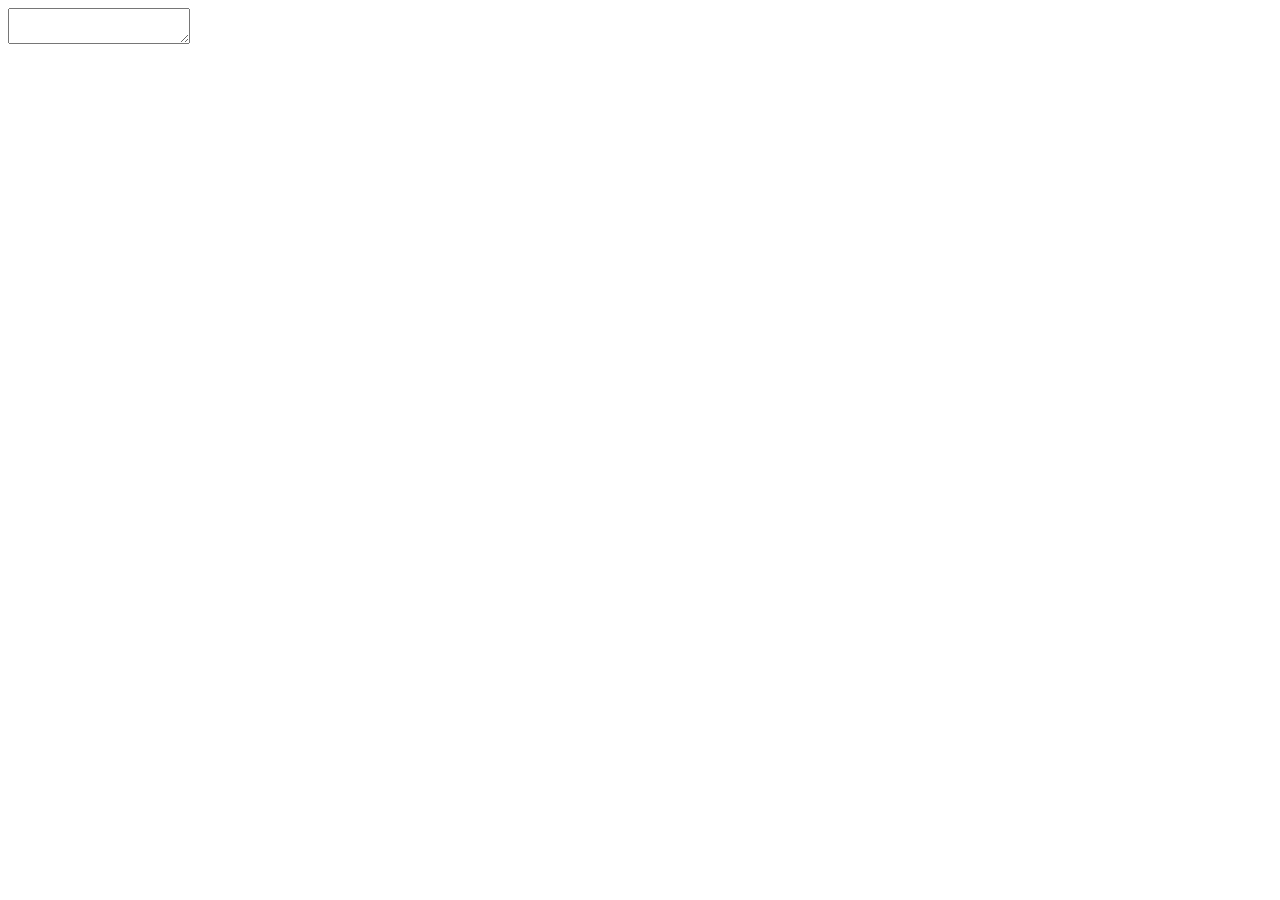
==== index.html @ 6db3cbe0 "Add files via upload" ====
<!DOCTYPE html>
<html lang="" xml:lang="">
  <head>
    <title>Neural Network-based models for Non-Life Insurance Pricing</title>
    <meta charset="utf-8" />
    <meta name="author" content="Freek Holvoet" />
    <meta name="date" content="2021-05-28" />
    <script src="libs/header-attrs/header-attrs.js"></script>
    <link href="libs/remark-css/default.css" rel="stylesheet" />
    <link rel="stylesheet" href="css/metropolis.css" type="text/css" />
    <link rel="stylesheet" href="css/metropolis-fonts.css" type="text/css" />
    <link rel="stylesheet" href="css/my-css.css" type="text/css" />
  </head>
  <body>
    <textarea id="source">






class: bottom, left, title-slide, clear

background-image: url('img_f/beamer_title_KUL.png')
background-size: contain

name: titlepage

# Neural Network-based models for Non-Life Insurance Pricing

&lt;html&gt;&lt;div style='float:left'&gt;&lt;/div&gt;&lt;hr color='#FAFAFA' size=1px width=100%&gt;&lt;/html&gt;

&lt;span style="color:#FAFAFA;font-size:18.0pt"&gt;
Master Thesis Presentation &lt;br&gt;
Freek Holvoet &lt;br&gt;
28 May 2021 &lt;br&gt;
&lt;/span&gt;

&lt;span style="color:#FAFAFA;font-size:14.0pt"&gt;
Promotor: Prof. Dr. Katrien Antonio&lt;br&gt;
Work leader: ir. Roel Henckaerts &lt;br&gt;
&lt;/span&gt;
---

name: introduction

# Introduction

### Pure risk premium calculation



$$
\pi = \mathbb{E}\left(\frac{N}{e}\right) \times \mathbb{E}\left(\frac{L}{N}\; \middle|\; N&gt;0\right) = \mathbb{E}(F)\times\mathbb{E}(S)
$$

---

# Different model types

.pull-left[
### Binned GLM model

- GLMs are widely used in practice and are easily interpretable

- Extended by [Henckaerts et al. (2018)](#references) into a binned GLM, using GAMs together with tree-based clustering, to bin continuous variables

]

.pull-right[
### Gradient boosting machine

- Powerful ensemble technique from the field of ML

- [Henckaerts et al. (2020)](#references) uses GBMs for both frequency and severity modelling

]
&lt;br&gt;&lt;br&gt;
Many other options exist: GAM, decision trees, random forests, Tweedie compound Poisson-gamma models, support vector machines,...

---

# Neural Networks

Fully-connected feed-forward neural networks

.center[
&lt;embed src="./img_f/NN_animation.gif" width="80%"&gt;
]

---

# Combined Actuarial Neural Networks

Combined Actuarial Neural Networks (.hi-pink[CANN]), proposed by [Scheldorfer and Wutrich (2019)](#references)

.center[
&lt;embed src="./img_f/CANN_animation.gif" width="80%"&gt;
]

An .hi-pink[initial model input] is added with a skip connection to the output layer. 

---

# Combined Actuarial Neural Networks

Combined Actuarial Neural Networks (.hi-pink[CANN]), proposed by [Scheldorfer and Wutrich (2019)](#references)

.pull-left[
Fixed CANN setup
`$$f^{fixed}\left( \boldsymbol{x}_i,\hat{y}_i^{(in)}\right) = \exp\left(\ln\left( \hat{y}_i^{(in)}\right) + \hat{y}_i^{(adj)}\right)$$`

Flexible CANN setup
`$$f^{flexible}\left( \boldsymbol{x}_i,\hat{y}_i^{(in)}\right) = \exp\left( \begin{bmatrix} w_1 &amp; w_2 \end{bmatrix}\cdot\begin{bmatrix}\ln(\hat{y}_i^{(in)}) \\ \hat{y}_i^{(adj)}\end{bmatrix} + \beta\right)$$`
]

.pull-right[
&lt;br&gt;
&lt;br&gt;
.center[
&lt;embed src="./img_f/CANN_animation.gif" width="100%"&gt; ]
]

---

# Bias regularization

### Balance property

In a model `\(f(\boldsymbol{x})\)` with perfect balance

$$ \sum_i f(\boldsymbol{x}_i) = \sum_i y_i. $$
.KULbginline[Important in insurance:] premiums are defined on portfolio level

### GLM bias regularization

[Wutrich (2020)](#references) proposes the use of GLM bias regularization to restore balance in neural network models.

- GLM with natural link possesses the balance property

---

name: outofsample

# Out-of-sample performance
### Neural network results

.center[
&lt;img src="./img_f/OOS_NN_freq_vs_sev.png" width="80%" height="50%" style="display: block; margin: auto;" /&gt;
]

---

# Out-of-sample performance
### CANN model results

.center[
&lt;img src="./img_f/OOS_CANN_freq_vs_sev.png" width="80%" height="50%" style="display: block; margin: auto;" /&gt;
]

---

name: brresults

# Out-of-sample performance
### Effect of bias regularization

.center[
&lt;img src="./img_f/BReffect_Freq_CANNs.png" width="80%" height="50%" style="display: block; margin: auto;" /&gt;
]

---

name: interpretation

# Model interpretational tools

.pull-left[
### Variable importance plot

- Permutate each variable `\(\ell\)` 

- Calculate the difference in prediction between the unpermutated, and the permutated sample data set 

&lt;br&gt;

`$$\text{VIP}_{\ell} = \frac{1}{n}\sum_{i=1}^{n}\left( f_{\text{model}}(\boldsymbol{x}_i) - f_{\text{model}}\left(\boldsymbol{x}_i^{\text{perm},\ell}\right) \right)$$`

]

.pull-right[
### Partial dependency plot

- Fix the value of variable `\(\ell\)` 

- Iterate over all possible values 

- Look at the average prediction in function of the variables value

`$$\text{PDP}(x_{\ell}) = \frac{1}{n}\sum_{i=1}^{n}f_{\text{model}}(\boldsymbol{x}_{\ell},\boldsymbol{x}^*_i)$$`

]

.footnote[Reference: [Molnar (2019)](#references)]

---

# Model interpretational tools

### Variable importance plot

A permutational approach to asses the importance of each variable in the claim frequency model.

.center[
&lt;img src="./img_f/VIP_Freq.png" width="80%" height="50%" style="display: block; margin: auto;" /&gt;
]

---

# Model interpretational tools

### Partial dependency plot: Policyholder age

Effect of the policyholder age on the predicted claim severity.

.center[
&lt;img src="./img_f/PDP_Freq_ageph.png" width="80%" height="50%" style="display: block; margin: auto;" /&gt;
]

---

# Model interpretational tools

### Partial dependency plot: Postal code

Effect of the postal code on the predicted number of claims.

.center[
&lt;img src="./img_f/PDP_NC_spatial_comparison.png" width="80%" height="50%" style="display: block; margin: auto;" /&gt;
]

---

name: references
# References

.font90[
Ian Goodfellow, Yoshua Bengio, and Aaron Courville. &lt;i&gt;Deep Learning&lt;/i&gt;. MIT Press, 2016.]

.font90[
Roel Henckaerts, Katrien Antonio, Maxime Clijsters, and Roel Verbelen. A data driven binning strategy
for the construction of insurance tariff classes. &lt;i&gt;Scandinavian Actuarial Journal&lt;/i&gt;, 2018(8):681–705, 2018.]

.font90[
Roel Henckaerts, Marie Pier Cote, Katrien Antonio, and Roel Verbelen. Boosting Insights in Insurance
Tariff Plans with Tree-Based Machine Learning Methods. North American Actuarial Journal, pages 1–31, 2020.]

.font90[
Christoph Molnar. &lt;i&gt;Interpretable Machine Learning&lt;/i&gt;. christophm.github.io/interpretable-ml-book, 2019.]

.font90[
Jurg Schelldorfer and Mario V. Wuthrich. Nesting Classical Actuarial Models into Neural Networks.
&lt;i&gt;SSRN Electronic Journal&lt;/i&gt;, pages 1–27, 2019.]

.font90[
Mario V. W¨uthrich. Bias regularization in neural network models for general insurance pricing. &lt;i&gt;European
Actuarial Journal&lt;/i&gt;, 10(1):179–202, 2020.]

&lt;br&gt;
&lt;br&gt;
&lt;br&gt;

Slides created with the R package &lt;img src="img/xaringan.png" class="title-hex"&gt; [xaringan](https://github.com/yihui/xaringan).&lt;br&gt;
Presentation template from <svg aria-hidden="true" role="img" viewBox="0 0 496 512" style="height:1em;width:0.97em;vertical-align:-0.125em;margin-left:auto;margin-right:auto;font-size:inherit;fill:#116E8A;overflow:visible;position:relative;"><path d="M165.9 397.4c0 2-2.3 3.6-5.2 3.6-3.3.3-5.6-1.3-5.6-3.6 0-2 2.3-3.6 5.2-3.6 3-.3 5.6 1.3 5.6 3.6zm-31.1-4.5c-.7 2 1.3 4.3 4.3 4.9 2.6 1 5.6 0 6.2-2s-1.3-4.3-4.3-5.2c-2.6-.7-5.5.3-6.2 2.3zm44.2-1.7c-2.9.7-4.9 2.6-4.6 4.9.3 2 2.9 3.3 5.9 2.6 2.9-.7 4.9-2.6 4.6-4.6-.3-1.9-3-3.2-5.9-2.9zM244.8 8C106.1 8 0 113.3 0 252c0 110.9 69.8 205.8 169.5 239.2 12.8 2.3 17.3-5.6 17.3-12.1 0-6.2-.3-40.4-.3-61.4 0 0-70 15-84.7-29.8 0 0-11.4-29.1-27.8-36.6 0 0-22.9-15.7 1.6-15.4 0 0 24.9 2 38.6 25.8 21.9 38.6 58.6 27.5 72.9 20.9 2.3-16 8.8-27.1 16-33.7-55.9-6.2-112.3-14.3-112.3-110.5 0-27.5 7.6-41.3 23.6-58.9-2.6-6.5-11.1-33.3 2.6-67.9 20.9-6.5 69 27 69 27 20-5.6 41.5-8.5 62.8-8.5s42.8 2.9 62.8 8.5c0 0 48.1-33.6 69-27 13.7 34.7 5.2 61.4 2.6 67.9 16 17.7 25.8 31.5 25.8 58.9 0 96.5-58.9 104.2-114.8 110.5 9.2 7.9 17 22.9 17 46.4 0 33.7-.3 75.4-.3 83.6 0 6.5 4.6 14.4 17.3 12.1C428.2 457.8 496 362.9 496 252 496 113.3 383.5 8 244.8 8zM97.2 352.9c-1.3 1-1 3.3.7 5.2 1.6 1.6 3.9 2.3 5.2 1 1.3-1 1-3.3-.7-5.2-1.6-1.6-3.9-2.3-5.2-1zm-10.8-8.1c-.7 1.3.3 2.9 2.3 3.9 1.6 1 3.6.7 4.3-.7.7-1.3-.3-2.9-2.3-3.9-2-.6-3.6-.3-4.3.7zm32.4 35.6c-1.6 1.3-1 4.3 1.3 6.2 2.3 2.3 5.2 2.6 6.5 1 1.3-1.3.7-4.3-1.3-6.2-2.2-2.3-5.2-2.6-6.5-1zm-11.4-14.7c-1.6 1-1.6 3.6 0 5.9 1.6 2.3 4.3 3.3 5.6 2.3 1.6-1.3 1.6-3.9 0-6.2-1.4-2.3-4-3.3-5.6-2z"/></svg> https://github.com/katrienantonio/hands-on-machine-learning-R-module-1


    </textarea>
<style data-target="print-only">@media screen {.remark-slide-container{display:block;}.remark-slide-scaler{box-shadow:none;}}</style>
<script src="https://remarkjs.com/downloads/remark-latest.min.js"></script>
<script>var slideshow = remark.create({
"ratio": "16:9",
"highlightLanguage": "R",
"highlightLines": true,
"countIncrementalSlides": false,
"highlightSpans": true
});
if (window.HTMLWidgets) slideshow.on('afterShowSlide', function (slide) {
  window.dispatchEvent(new Event('resize'));
});
(function(d) {
  var s = d.createElement("style"), r = d.querySelector(".remark-slide-scaler");
  if (!r) return;
  s.type = "text/css"; s.innerHTML = "@page {size: " + r.style.width + " " + r.style.height +"; }";
  d.head.appendChild(s);
})(document);

(function(d) {
  var el = d.getElementsByClassName("remark-slides-area");
  if (!el) return;
  var slide, slides = slideshow.getSlides(), els = el[0].children;
  for (var i = 1; i < slides.length; i++) {
    slide = slides[i];
    if (slide.properties.continued === "true" || slide.properties.count === "false") {
      els[i - 1].className += ' has-continuation';
    }
  }
  var s = d.createElement("style");
  s.type = "text/css"; s.innerHTML = "@media print { .has-continuation { display: none; } }";
  d.head.appendChild(s);
})(document);
// delete the temporary CSS (for displaying all slides initially) when the user
// starts to view slides
(function() {
  var deleted = false;
  slideshow.on('beforeShowSlide', function(slide) {
    if (deleted) return;
    var sheets = document.styleSheets, node;
    for (var i = 0; i < sheets.length; i++) {
      node = sheets[i].ownerNode;
      if (node.dataset["target"] !== "print-only") continue;
      node.parentNode.removeChild(node);
    }
    deleted = true;
  });
})();
(function() {
  "use strict"
  // Replace <script> tags in slides area to make them executable
  var scripts = document.querySelectorAll(
    '.remark-slides-area .remark-slide-container script'
  );
  if (!scripts.length) return;
  for (var i = 0; i < scripts.length; i++) {
    var s = document.createElement('script');
    var code = document.createTextNode(scripts[i].textContent);
    s.appendChild(code);
    var scriptAttrs = scripts[i].attributes;
    for (var j = 0; j < scriptAttrs.length; j++) {
      s.setAttribute(scriptAttrs[j].name, scriptAttrs[j].value);
    }
    scripts[i].parentElement.replaceChild(s, scripts[i]);
  }
})();
(function() {
  var links = document.getElementsByTagName('a');
  for (var i = 0; i < links.length; i++) {
    if (/^(https?:)?\/\//.test(links[i].getAttribute('href'))) {
      links[i].target = '_blank';
    }
  }
})();
// adds .remark-code-has-line-highlighted class to <pre> parent elements
// of code chunks containing highlighted lines with class .remark-code-line-highlighted
(function(d) {
  const hlines = d.querySelectorAll('.remark-code-line-highlighted');
  const preParents = [];
  const findPreParent = function(line, p = 0) {
    if (p > 1) return null; // traverse up no further than grandparent
    const el = line.parentElement;
    return el.tagName === "PRE" ? el : findPreParent(el, ++p);
  };

  for (let line of hlines) {
    let pre = findPreParent(line);
    if (pre && !preParents.includes(pre)) preParents.push(pre);
  }
  preParents.forEach(p => p.classList.add("remark-code-has-line-highlighted"));
})(document);</script>

<script>
slideshow._releaseMath = function(el) {
  var i, text, code, codes = el.getElementsByTagName('code');
  for (i = 0; i < codes.length;) {
    code = codes[i];
    if (code.parentNode.tagName !== 'PRE' && code.childElementCount === 0) {
      text = code.textContent;
      if (/^\\\((.|\s)+\\\)$/.test(text) || /^\\\[(.|\s)+\\\]$/.test(text) ||
          /^\$\$(.|\s)+\$\$$/.test(text) ||
          /^\\begin\{([^}]+)\}(.|\s)+\\end\{[^}]+\}$/.test(text)) {
        code.outerHTML = code.innerHTML;  // remove <code></code>
        continue;
      }
    }
    i++;
  }
};
slideshow._releaseMath(document);
</script>
<!-- dynamically load mathjax for compatibility with self-contained -->
<script>
(function () {
  var script = document.createElement('script');
  script.type = 'text/javascript';
  script.src  = 'https://mathjax.rstudio.com/latest/MathJax.js?config=TeX-MML-AM_CHTML';
  if (location.protocol !== 'file:' && /^https?:/.test(script.src))
    script.src  = script.src.replace(/^https?:/, '');
  document.getElementsByTagName('head')[0].appendChild(script);
})();
</script>
  </body>
</html>
---- libs/remark-css/default.css ----
a, a > code {
  color: rgb(249, 38, 114);
  text-decoration: none;
}
.footnote {
  position: absolute;
  bottom: 3em;
  padding-right: 4em;
  font-size: 90%;
}
.remark-code-line-highlighted     { background-color: #ffff88; }

.inverse {
  background-color: #272822;
  color: #d6d6d6;
  text-shadow: 0 0 20px #333;
}
.inverse h1, .inverse h2, .inverse h3 {
  color: #f3f3f3;
}
/* Two-column layout */
.left-column {
  color: #777;
  width: 20%;
  height: 92%;
  float: left;
}
.left-column h2:last-of-type, .left-column h3:last-child {
  color: #000;
}
.right-column {
  width: 75%;
  float: right;
  padding-top: 1em;
}
.pull-left {
  float: left;
  width: 47%;
}
.pull-right {
  float: right;
  width: 47%;
}
.pull-right + * {
  clear: both;
}
img, video, iframe {
  max-width: 100%;
}
blockquote {
  border-left: solid 5px lightgray;
  padding-left: 1em;
}
.remark-slide table {
  margin: auto;
  border-top: 1px solid #666;
  border-bottom: 1px solid #666;
}
.remark-slide table thead th { border-bottom: 1px solid #ddd; }
th, td { padding: 5px; }
.remark-slide thead, .remark-slide tfoot, .remark-slide tr:nth-child(even) { background: #eee }

@page { margin: 0; }
@media print {
  .remark-slide-scaler {
    width: 100% !important;
    height: 100% !important;
    transform: scale(1) !important;
    top: 0 !important;
    left: 0 !important;
  }
}
---- css/metropolis.css ----
.remark-slide-content {
  background-color: #FAFAFA;
  border-top: 80px solid #116E8A;
  font-size: 20px;
  font-weight: 300;
  line-height: 1.5;
  padding: 1em 2em 1em 2em
}

.title-slide .remark-slide-content .clear {
  background-image: url('img_f/beamer_title_KUL.png')
  background-size: contain
}

.inverse {
  background-color: #116E8A;
  text-shadow: none;
  border-top: 0px solid #FAFAFA;
}

.remark-slide-content > h1 {
  font-family: 'Fira Sans';
  font-weight: normal;
  font-size: 45px;
  margin-top: -95px;
  margin-left: -00px;
  color: #FAFAFA;
}

.remark-slide-content > inverse {
width: 112px;
height: 47px;
border-bottom: 1px solid black;
position: absolute;
}

/* Removes colored bar from top of the slide resulting in a clear slide */
.clear{
  border-top: 0px solid #FAFAFA;
}

.remark-slide-content > h2, h3, h4 {
  padding-top: -15px;
  padding-bottom: 00px;
  color: #1A292C;
  text-shadow: none;
  font-weight: 400;
  text-align: left;
  margin-left: 00px;
  margin-bottom: -10px;
}

.remark-slide-content > h2, .pull-left > h2, .pull-right > h2 {
  font-size: 35px;
}

.remark-slide-content > h3, .remark-slide-content > h4,
.pull-left > h3, .pull-left > h4, .pull-right > h3, .pull-right > h4 {
  font-size: 30px;
}

.remark-slide-number {
  font-size: 13pt;
  font-family: 'Fira Sans';
  color: #272822;
  opacity: 1;
}
.inverse .remark-slide-number {
  font-size: 13pt;
  font-family: 'Fira Sans';
  color: #FAFAFA;
  opacity: 1;
}

/* turns off slide numbers for title page: https://github.com/gnab/remark/issues/298 */
.title-slide .remark-slide-number {
  display: none;
}

.remark-inline-code {
  /* background: #F5F5F5; /* lighter */
  background: #e7e8e2; /* darker */
  border-radius: 3px;
  padding: 4px;
}

.bottom-text {
  vertical-align: bottom !important; 
  text-align: left !important;
}

.center2 {
  margin: 0;
  top: 50%;
  left: 50%;
  -ms-transform: translate(-50%, -50%);
  transform: translate(-50%, -50%);
}


.code10 .remark-code {
  font-size: 10%;
}

.code20 .remark-code {
  font-size: 20%;
}

.code30 .remark-code {
  font-size: 30%;
}

.code40 .remark-code {
  font-size: 40%;
}

.code50 .remark-code {
  font-size: 50%;
}

.code60 .remark-code {
  font-size: 60%;
}

.code70 .remark-code {
  font-size: 70%;
}

.code80 .remark-code {
  font-size: 80%;
}

.code90 .remark-code {
  font-size: 90%;
}

.code100 .remark-code {
  font-size: 100%;
}

.font10 {
  font-size: 10%;
}

.font20 {
  font-size: 20%;
}

.font30 {
  font-size: 30%;
}

.font40 {
  font-size: 40%;
}

.font50 {
  font-size: 50%;
}

.font60 {
  font-size: 60%;
}

.font70 {
  font-size: 70%;
}

.font80 {
  font-size: 80%;
}

.font90 {
  font-size: 90%;
}

.font100 {
  font-size: 100%;
}

.font110 {
  font-size: 110%;
}

.font120 {
  font-size: 120%;
}

.font130 {
  font-size: 130%;
}

.font140 {
  font-size: 140%;
}

.font150 {
  font-size: 150%;
}

.font160 {
  font-size: 160%;
}
.font170 {
  font-size: 170%;
}
.font180 {
  font-size: 180%;
}
.font190 {
  font-size: 190%;
}
.font200 {
  font-size: 200%;
}
---- css/metropolis-fonts.css ----
@import url(https://fonts.googleapis.com/css?family=Fira+Sans:300,300i,400,400i,500,500i,700,700i);
@import url(https://cdn.rawgit.com/tonsky/FiraCode/1.204/distr/fira_code.css);

body {
  font-family: 'Fira Sans','Droid Serif', 'Palatino Linotype', 'Book Antiqua', Palatino, 'Microsoft YaHei', 'Songti SC', serif;
}

.remark-code, .remark-inline-code {
  font-family: 'Fira Code', 'Lucida Console', Monaco, monospace;
  font-size: 80%;
}
---- css/my-css.css ----
/* Create a highlighted class called 'hi'  */
.hi {
  font-weight: 600;
  color: #e64173 !important;
}
.hi-pink {
  font-weight: 600;
  color: #e64173 !important;
}
.hi-KUL {
  font-weight: 600;
  color: #116E8A !important;
}
.hi-slate {
  font-weight: 600;
  color: #314f4f !important;
}
.hi-turquoise {
  font-weight: 600;
  color: #44C1C4 !important;
}
.hi-purple {
  font-weight: 600;
  color: #6A5ACD !important;
}
.hi-orange {
  font-weight: 600;
  color: #FFA500 !important;
}
.hi-yellow{
  font-weight: 600;
  color: #D8BD44 !important;
}
.hi-green {
  font-weight: 600;
  color: #7CAE96 !important;
}
.hi-grey {
  font-weight: 600;
  color: #8AA19E !important;
}
.hi-blue {
  font-weight: 600;
  color: #3b3b9a !important;
}
.hi-red {
  font-weight: 600;
  color: #fb6107 !important;
}
/* Pink text */
.pink {
  color: #e64173 !important;
}
/* Slate ("darkslategrey") text */
.slate {
  color: #314f4f !important;
}
/* Turquoise ("lightseagreen") text */
.turquoise {
  color: #44C1C4 !important;
}
/* Purple-ish ("slateblue") text */
.purple {
  color: #6A5ACD !important;
}
/* Orange ("orange") text */
.orange {
  color: #FFA500;
}
.yellow{
  color: #D8BD44;
}
.green {
  color: #7CAE96;
}
.grey {
  color: #8AA19E;
}
.blue {
  color: #3b3b9a;
}
.red {
  color: #fb6107;
}

/* Grey text */
.grey-mid {
  color: #7f7f7f !important;
}
.grey-light {
  color: #d2d2d2 !important;
}
.grey-vlight {
  color: #e5e5e5 !important;
}
/* White text */
.white {
  color: #ffffff !important;
}
.black {
  color: #000000 !important;
}
.font1000.bold {
  font-size: 1000%;
  font-weight: bold;
}


:root {
  --color-salt: #61acf0; /* blue */
  --color-fat: #f0a561; /* orange */
  --color-acid: #cbd20a; /* lime */
  --color-heat: #e74a2f; /* red */
  --color-black: #1a1917; /* black */
  --color-KULbg: #116E8A; /* KU Leuven kleur gebruikt in header */
}


KULbg {
  color: var(--color-KULbg);
  font-size: 200%; 
  font-weight:700;
}

.KULbginline {
  color: var(--color-KULbg);
  font-size: 120%;
  font-weight:400;
}

table {
  margin: auto;
  border-top: 1px solid #666;
  border-bottom: 1px solid #666;
}
table thead th { border-bottom: 1px solid #ddd; }
th, td { padding: 5px; }
thead, tfoot, tr:nth-child(even) { background: #eee }

.pull-left-alt {
  float: left;
  width: 37%;
}

.pull-right-alt {
  float: right;
  width: 57%;
}

.title-hex{
  height: 60px;
  align: left;
  float: right;
}
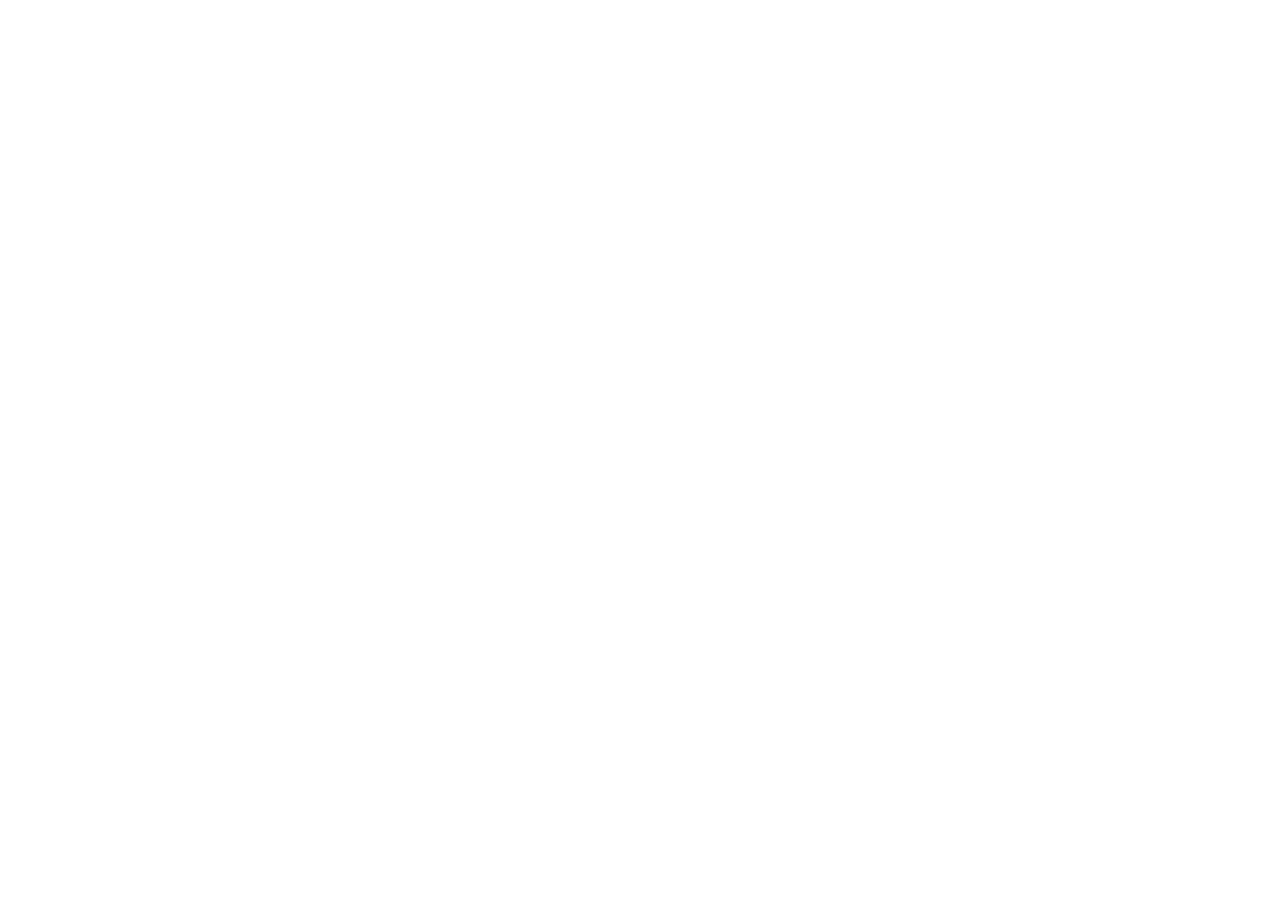
==== commit 2617d614: "Create index.html" ====
--- a/index.html
+++ b/index.html
@@ -1,401 +1,14 @@
-<!DOCTYPE html>
-<html lang="" xml:lang="">
-  <head>
-    <title>Neural Network-based models for Non-Life Insurance Pricing</title>
-    <meta charset="utf-8" />
-    <meta name="author" content="Freek Holvoet" />
-    <meta name="date" content="2021-05-28" />
-    <script src="libs/header-attrs/header-attrs.js"></script>
-    <link href="libs/remark-css/default.css" rel="stylesheet" />
-    <link rel="stylesheet" href="css/metropolis.css" type="text/css" />
-    <link rel="stylesheet" href="css/metropolis-fonts.css" type="text/css" />
-    <link rel="stylesheet" href="css/my-css.css" type="text/css" />
-  </head>
-  <body>
-    <textarea id="source">
-
-
-
-
-
-
-class: bottom, left, title-slide, clear
-
-background-image: url('img_f/beamer_title_KUL.png')
-background-size: contain
-
-name: titlepage
-
-# Neural Network-based models for Non-Life Insurance Pricing
-
-&lt;html&gt;&lt;div style='float:left'&gt;&lt;/div&gt;&lt;hr color='#FAFAFA' size=1px width=100%&gt;&lt;/html&gt;
-
-&lt;span style="color:#FAFAFA;font-size:18.0pt"&gt;
-Master Thesis Presentation &lt;br&gt;
-Freek Holvoet &lt;br&gt;
-28 May 2021 &lt;br&gt;
-&lt;/span&gt;
-
-&lt;span style="color:#FAFAFA;font-size:14.0pt"&gt;
-Promotor: Prof. Dr. Katrien Antonio&lt;br&gt;
-Work leader: ir. Roel Henckaerts &lt;br&gt;
-&lt;/span&gt;
----
-
-name: introduction
-
-# Introduction
-
-### Pure risk premium calculation
-
-
-
-$$
-\pi = \mathbb{E}\left(\frac{N}{e}\right) \times \mathbb{E}\left(\frac{L}{N}\; \middle|\; N&gt;0\right) = \mathbb{E}(F)\times\mathbb{E}(S)
-$$
-
----
-
-# Different model types
-
-.pull-left[
-### Binned GLM model
-
-- GLMs are widely used in practice and are easily interpretable
-
-- Extended by [Henckaerts et al. (2018)](#references) into a binned GLM, using GAMs together with tree-based clustering, to bin continuous variables
-
-]
-
-.pull-right[
-### Gradient boosting machine
-
-- Powerful ensemble technique from the field of ML
-
-- [Henckaerts et al. (2020)](#references) uses GBMs for both frequency and severity modelling
-
-]
-&lt;br&gt;&lt;br&gt;
-Many other options exist: GAM, decision trees, random forests, Tweedie compound Poisson-gamma models, support vector machines,...
-
----
-
-# Neural Networks
-
-Fully-connected feed-forward neural networks
-
-.center[
-&lt;embed src="./img_f/NN_animation.gif" width="80%"&gt;
-]
-
----
-
-# Combined Actuarial Neural Networks
-
-Combined Actuarial Neural Networks (.hi-pink[CANN]), proposed by [Scheldorfer and Wutrich (2019)](#references)
-
-.center[
-&lt;embed src="./img_f/CANN_animation.gif" width="80%"&gt;
-]
-
-An .hi-pink[initial model input] is added with a skip connection to the output layer. 
-
----
-
-# Combined Actuarial Neural Networks
-
-Combined Actuarial Neural Networks (.hi-pink[CANN]), proposed by [Scheldorfer and Wutrich (2019)](#references)
-
-.pull-left[
-Fixed CANN setup
-`$$f^{fixed}\left( \boldsymbol{x}_i,\hat{y}_i^{(in)}\right) = \exp\left(\ln\left( \hat{y}_i^{(in)}\right) + \hat{y}_i^{(adj)}\right)$$`
-
-Flexible CANN setup
-`$$f^{flexible}\left( \boldsymbol{x}_i,\hat{y}_i^{(in)}\right) = \exp\left( \begin{bmatrix} w_1 &amp; w_2 \end{bmatrix}\cdot\begin{bmatrix}\ln(\hat{y}_i^{(in)}) \\ \hat{y}_i^{(adj)}\end{bmatrix} + \beta\right)$$`
-]
-
-.pull-right[
-&lt;br&gt;
-&lt;br&gt;
-.center[
-&lt;embed src="./img_f/CANN_animation.gif" width="100%"&gt; ]
-]
-
----
-
-# Bias regularization
-
-### Balance property
-
-In a model `\(f(\boldsymbol{x})\)` with perfect balance
-
-$$ \sum_i f(\boldsymbol{x}_i) = \sum_i y_i. $$
-.KULbginline[Important in insurance:] premiums are defined on portfolio level
-
-### GLM bias regularization
-
-[Wutrich (2020)](#references) proposes the use of GLM bias regularization to restore balance in neural network models.
-
-- GLM with natural link possesses the balance property
-
----
-
-name: outofsample
-
-# Out-of-sample performance
-### Neural network results
-
-.center[
-&lt;img src="./img_f/OOS_NN_freq_vs_sev.png" width="80%" height="50%" style="display: block; margin: auto;" /&gt;
-]
-
----
-
-# Out-of-sample performance
-### CANN model results
-
-.center[
-&lt;img src="./img_f/OOS_CANN_freq_vs_sev.png" width="80%" height="50%" style="display: block; margin: auto;" /&gt;
-]
-
----
-
-name: brresults
-
-# Out-of-sample performance
-### Effect of bias regularization
-
-.center[
-&lt;img src="./img_f/BReffect_Freq_CANNs.png" width="80%" height="50%" style="display: block; margin: auto;" /&gt;
-]
-
----
-
-name: interpretation
-
-# Model interpretational tools
-
-.pull-left[
-### Variable importance plot
-
-- Permutate each variable `\(\ell\)` 
-
-- Calculate the difference in prediction between the unpermutated, and the permutated sample data set 
-
-&lt;br&gt;
-
-`$$\text{VIP}_{\ell} = \frac{1}{n}\sum_{i=1}^{n}\left( f_{\text{model}}(\boldsymbol{x}_i) - f_{\text{model}}\left(\boldsymbol{x}_i^{\text{perm},\ell}\right) \right)$$`
-
-]
-
-.pull-right[
-### Partial dependency plot
-
-- Fix the value of variable `\(\ell\)` 
-
-- Iterate over all possible values 
-
-- Look at the average prediction in function of the variables value
-
-`$$\text{PDP}(x_{\ell}) = \frac{1}{n}\sum_{i=1}^{n}f_{\text{model}}(\boldsymbol{x}_{\ell},\boldsymbol{x}^*_i)$$`
-
-]
-
-.footnote[Reference: [Molnar (2019)](#references)]
-
----
-
-# Model interpretational tools
-
-### Variable importance plot
-
-A permutational approach to asses the importance of each variable in the claim frequency model.
-
-.center[
-&lt;img src="./img_f/VIP_Freq.png" width="80%" height="50%" style="display: block; margin: auto;" /&gt;
-]
-
----
-
-# Model interpretational tools
-
-### Partial dependency plot: Policyholder age
-
-Effect of the policyholder age on the predicted claim severity.
-
-.center[
-&lt;img src="./img_f/PDP_Freq_ageph.png" width="80%" height="50%" style="display: block; margin: auto;" /&gt;
-]
-
----
-
-# Model interpretational tools
-
-### Partial dependency plot: Postal code
-
-Effect of the postal code on the predicted number of claims.
-
-.center[
-&lt;img src="./img_f/PDP_NC_spatial_comparison.png" width="80%" height="50%" style="display: block; margin: auto;" /&gt;
-]
-
----
-
-name: references
-# References
-
-.font90[
-Ian Goodfellow, Yoshua Bengio, and Aaron Courville. &lt;i&gt;Deep Learning&lt;/i&gt;. MIT Press, 2016.]
-
-.font90[
-Roel Henckaerts, Katrien Antonio, Maxime Clijsters, and Roel Verbelen. A data driven binning strategy
-for the construction of insurance tariff classes. &lt;i&gt;Scandinavian Actuarial Journal&lt;/i&gt;, 2018(8):681–705, 2018.]
-
-.font90[
-Roel Henckaerts, Marie Pier Cote, Katrien Antonio, and Roel Verbelen. Boosting Insights in Insurance
-Tariff Plans with Tree-Based Machine Learning Methods. North American Actuarial Journal, pages 1–31, 2020.]
-
-.font90[
-Christoph Molnar. &lt;i&gt;Interpretable Machine Learning&lt;/i&gt;. christophm.github.io/interpretable-ml-book, 2019.]
-
-.font90[
-Jurg Schelldorfer and Mario V. Wuthrich. Nesting Classical Actuarial Models into Neural Networks.
-&lt;i&gt;SSRN Electronic Journal&lt;/i&gt;, pages 1–27, 2019.]
-
-.font90[
-Mario V. W¨uthrich. Bias regularization in neural network models for general insurance pricing. &lt;i&gt;European
-Actuarial Journal&lt;/i&gt;, 10(1):179–202, 2020.]
-
-&lt;br&gt;
-&lt;br&gt;
-&lt;br&gt;
-
-Slides created with the R package &lt;img src="img/xaringan.png" class="title-hex"&gt; [xaringan](https://github.com/yihui/xaringan).&lt;br&gt;
-Presentation template from <svg aria-hidden="true" role="img" viewBox="0 0 496 512" style="height:1em;width:0.97em;vertical-align:-0.125em;margin-left:auto;margin-right:auto;font-size:inherit;fill:#116E8A;overflow:visible;position:relative;"><path d="M165.9 397.4c0 2-2.3 3.6-5.2 3.6-3.3.3-5.6-1.3-5.6-3.6 0-2 2.3-3.6 5.2-3.6 3-.3 5.6 1.3 5.6 3.6zm-31.1-4.5c-.7 2 1.3 4.3 4.3 4.9 2.6 1 5.6 0 6.2-2s-1.3-4.3-4.3-5.2c-2.6-.7-5.5.3-6.2 2.3zm44.2-1.7c-2.9.7-4.9 2.6-4.6 4.9.3 2 2.9 3.3 5.9 2.6 2.9-.7 4.9-2.6 4.6-4.6-.3-1.9-3-3.2-5.9-2.9zM244.8 8C106.1 8 0 113.3 0 252c0 110.9 69.8 205.8 169.5 239.2 12.8 2.3 17.3-5.6 17.3-12.1 0-6.2-.3-40.4-.3-61.4 0 0-70 15-84.7-29.8 0 0-11.4-29.1-27.8-36.6 0 0-22.9-15.7 1.6-15.4 0 0 24.9 2 38.6 25.8 21.9 38.6 58.6 27.5 72.9 20.9 2.3-16 8.8-27.1 16-33.7-55.9-6.2-112.3-14.3-112.3-110.5 0-27.5 7.6-41.3 23.6-58.9-2.6-6.5-11.1-33.3 2.6-67.9 20.9-6.5 69 27 69 27 20-5.6 41.5-8.5 62.8-8.5s42.8 2.9 62.8 8.5c0 0 48.1-33.6 69-27 13.7 34.7 5.2 61.4 2.6 67.9 16 17.7 25.8 31.5 25.8 58.9 0 96.5-58.9 104.2-114.8 110.5 9.2 7.9 17 22.9 17 46.4 0 33.7-.3 75.4-.3 83.6 0 6.5 4.6 14.4 17.3 12.1C428.2 457.8 496 362.9 496 252 496 113.3 383.5 8 244.8 8zM97.2 352.9c-1.3 1-1 3.3.7 5.2 1.6 1.6 3.9 2.3 5.2 1 1.3-1 1-3.3-.7-5.2-1.6-1.6-3.9-2.3-5.2-1zm-10.8-8.1c-.7 1.3.3 2.9 2.3 3.9 1.6 1 3.6.7 4.3-.7.7-1.3-.3-2.9-2.3-3.9-2-.6-3.6-.3-4.3.7zm32.4 35.6c-1.6 1.3-1 4.3 1.3 6.2 2.3 2.3 5.2 2.6 6.5 1 1.3-1.3.7-4.3-1.3-6.2-2.2-2.3-5.2-2.6-6.5-1zm-11.4-14.7c-1.6 1-1.6 3.6 0 5.9 1.6 2.3 4.3 3.3 5.6 2.3 1.6-1.3 1.6-3.9 0-6.2-1.4-2.3-4-3.3-5.6-2z"/></svg> https://github.com/katrienantonio/hands-on-machine-learning-R-module-1
-
-
-    </textarea>
-<style data-target="print-only">@media screen {.remark-slide-container{display:block;}.remark-slide-scaler{box-shadow:none;}}</style>
-<script src="https://remarkjs.com/downloads/remark-latest.min.js"></script>
-<script>var slideshow = remark.create({
-"ratio": "16:9",
-"highlightLanguage": "R",
-"highlightLines": true,
-"countIncrementalSlides": false,
-"highlightSpans": true
-});
-if (window.HTMLWidgets) slideshow.on('afterShowSlide', function (slide) {
-  window.dispatchEvent(new Event('resize'));
-});
-(function(d) {
-  var s = d.createElement("style"), r = d.querySelector(".remark-slide-scaler");
-  if (!r) return;
-  s.type = "text/css"; s.innerHTML = "@page {size: " + r.style.width + " " + r.style.height +"; }";
-  d.head.appendChild(s);
-})(document);
-
-(function(d) {
-  var el = d.getElementsByClassName("remark-slides-area");
-  if (!el) return;
-  var slide, slides = slideshow.getSlides(), els = el[0].children;
-  for (var i = 1; i < slides.length; i++) {
-    slide = slides[i];
-    if (slide.properties.continued === "true" || slide.properties.count === "false") {
-      els[i - 1].className += ' has-continuation';
-    }
-  }
-  var s = d.createElement("style");
-  s.type = "text/css"; s.innerHTML = "@media print { .has-continuation { display: none; } }";
-  d.head.appendChild(s);
-})(document);
-// delete the temporary CSS (for displaying all slides initially) when the user
-// starts to view slides
-(function() {
-  var deleted = false;
-  slideshow.on('beforeShowSlide', function(slide) {
-    if (deleted) return;
-    var sheets = document.styleSheets, node;
-    for (var i = 0; i < sheets.length; i++) {
-      node = sheets[i].ownerNode;
-      if (node.dataset["target"] !== "print-only") continue;
-      node.parentNode.removeChild(node);
-    }
-    deleted = true;
-  });
-})();
-(function() {
-  "use strict"
-  // Replace <script> tags in slides area to make them executable
-  var scripts = document.querySelectorAll(
-    '.remark-slides-area .remark-slide-container script'
-  );
-  if (!scripts.length) return;
-  for (var i = 0; i < scripts.length; i++) {
-    var s = document.createElement('script');
-    var code = document.createTextNode(scripts[i].textContent);
-    s.appendChild(code);
-    var scriptAttrs = scripts[i].attributes;
-    for (var j = 0; j < scriptAttrs.length; j++) {
-      s.setAttribute(scriptAttrs[j].name, scriptAttrs[j].value);
-    }
-    scripts[i].parentElement.replaceChild(s, scripts[i]);
-  }
-})();
-(function() {
-  var links = document.getElementsByTagName('a');
-  for (var i = 0; i < links.length; i++) {
-    if (/^(https?:)?\/\//.test(links[i].getAttribute('href'))) {
-      links[i].target = '_blank';
-    }
-  }
-})();
-// adds .remark-code-has-line-highlighted class to <pre> parent elements
-// of code chunks containing highlighted lines with class .remark-code-line-highlighted
-(function(d) {
-  const hlines = d.querySelectorAll('.remark-code-line-highlighted');
-  const preParents = [];
-  const findPreParent = function(line, p = 0) {
-    if (p > 1) return null; // traverse up no further than grandparent
-    const el = line.parentElement;
-    return el.tagName === "PRE" ? el : findPreParent(el, ++p);
-  };
-
-  for (let line of hlines) {
-    let pre = findPreParent(line);
-    if (pre && !preParents.includes(pre)) preParents.push(pre);
-  }
-  preParents.forEach(p => p.classList.add("remark-code-has-line-highlighted"));
-})(document);</script>
-
-<script>
-slideshow._releaseMath = function(el) {
-  var i, text, code, codes = el.getElementsByTagName('code');
-  for (i = 0; i < codes.length;) {
-    code = codes[i];
-    if (code.parentNode.tagName !== 'PRE' && code.childElementCount === 0) {
-      text = code.textContent;
-      if (/^\\\((.|\s)+\\\)$/.test(text) || /^\\\[(.|\s)+\\\]$/.test(text) ||
-          /^\$\$(.|\s)+\$\$$/.test(text) ||
-          /^\\begin\{([^}]+)\}(.|\s)+\\end\{[^}]+\}$/.test(text)) {
-        code.outerHTML = code.innerHTML;  // remove <code></code>
-        continue;
-      }
-    }
-    i++;
-  }
-};
-slideshow._releaseMath(document);
-</script>
-<!-- dynamically load mathjax for compatibility with self-contained -->
-<script>
-(function () {
-  var script = document.createElement('script');
-  script.type = 'text/javascript';
-  script.src  = 'https://mathjax.rstudio.com/latest/MathJax.js?config=TeX-MML-AM_CHTML';
-  if (location.protocol !== 'file:' && /^https?:/.test(script.src))
-    script.src  = script.src.replace(/^https?:/, '');
-  document.getElementsByTagName('head')[0].appendChild(script);
-})();
-</script>
-  </body>
-</html>
+<html> 
+  <head> 
+    <script src="jquery.js"></script> 
+    <script> 
+    $(function(){
+      $("#includedContent").load("thesispresentation.html"); 
+    });
+    </script> 
+  </head> 
+
+  <body> 
+     <div id="includedContent"></div>
+  </body> 
+</html>
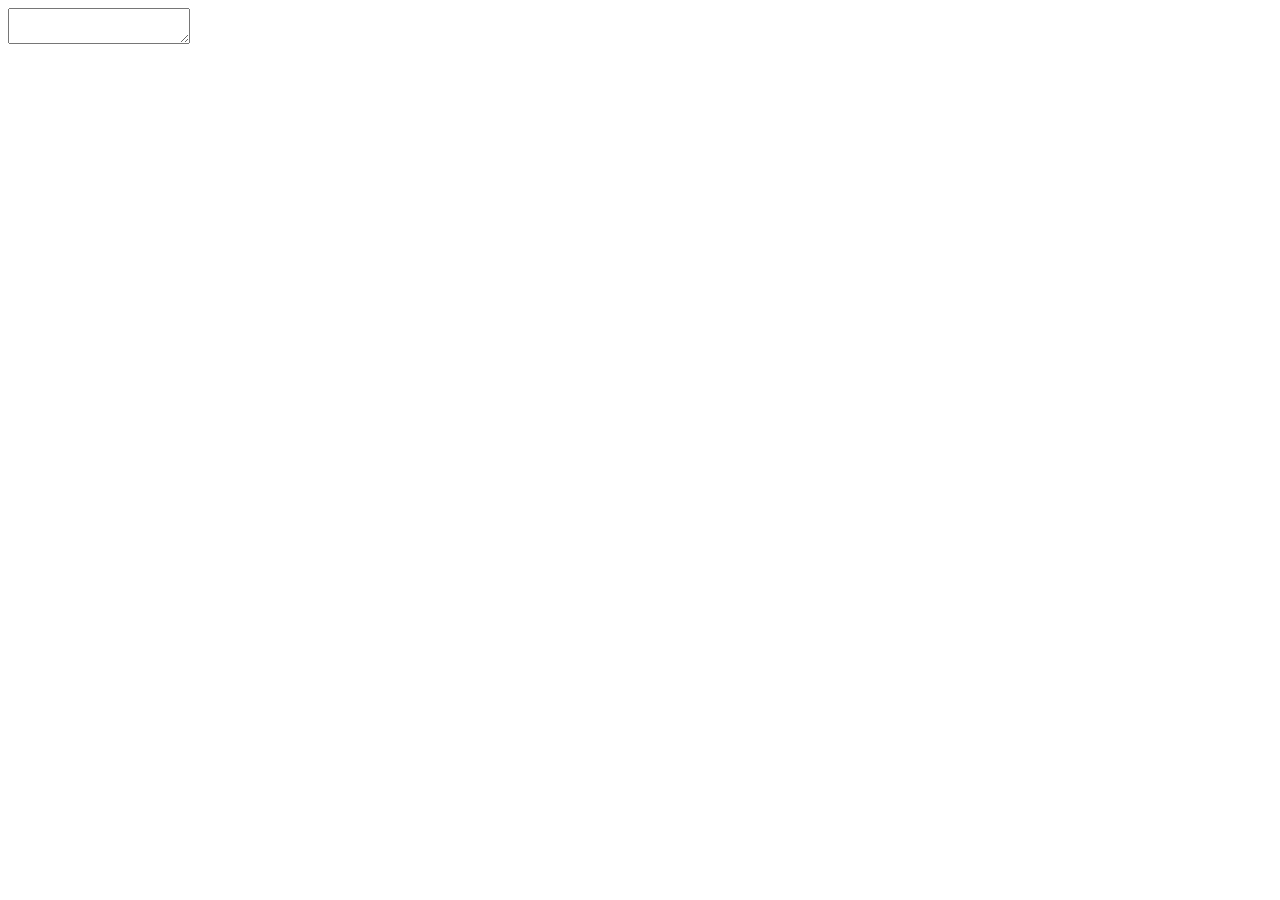
==== commit 55ac5594: "Add files via upload" ====
--- a/index.html
+++ b/index.html
@@ -1,14 +1,396 @@
-<html> 
-  <head> 
-    <script src="jquery.js"></script> 
-    <script> 
-    $(function(){
-      $("#includedContent").load("thesispresentation.html"); 
-    });
-    </script> 
-  </head> 
-
-  <body> 
-     <div id="includedContent"></div>
-  </body> 
-</html>
+<!DOCTYPE html>
+<html lang="" xml:lang="">
+  <head>
+    <title>Neural Network-based models for Non-Life Insurance Pricing</title>
+    <meta charset="utf-8" />
+    <meta name="author" content="Freek Holvoet" />
+    <meta name="date" content="2021-05-28" />
+    <script src="libs/header-attrs/header-attrs.js"></script>
+    <link href="libs/remark-css/default.css" rel="stylesheet" />
+    <link rel="stylesheet" href="css/metropolis.css" type="text/css" />
+    <link rel="stylesheet" href="css/metropolis-fonts.css" type="text/css" />
+    <link rel="stylesheet" href="css/my-css.css" type="text/css" />
+  </head>
+  <body>
+    <textarea id="source">
+
+
+
+
+
+
+class: bottom, left, title-slide, clear
+
+background-image: url('img_f/beamer_title_KUL.png')
+background-size: contain
+
+name: titlepage
+
+# Neural Network-based models for Non-Life Insurance Pricing
+
+&lt;html&gt;&lt;div style='float:left'&gt;&lt;/div&gt;&lt;hr color='#FAFAFA' size=1px width=100%&gt;&lt;/html&gt;
+
+&lt;span style="color:#FAFAFA;font-size:18.0pt"&gt;
+Master Thesis Presentation &lt;br&gt;
+Freek Holvoet &lt;br&gt;
+28 May 2021 &lt;br&gt;
+&lt;/span&gt;
+
+&lt;span style="color:#FAFAFA;font-size:14.0pt"&gt;
+Promotor: Prof. Dr. Katrien Antonio&lt;br&gt;
+Work leader: ir. Roel Henckaerts &lt;br&gt;
+&lt;/span&gt;
+---
+
+name: introduction
+
+# Introduction
+
+### Pure risk premium calculation
+
+- Technical premiums defined by the expected loss
+
+- In P&amp;C often the frequency-severity approach is used
+
+
+$$
+\pi = \mathbb{E}\left(\frac{L}{e}\right) \stackrel{\tiny\text{indep.}}{=} \mathbb{E}\left(\frac{N}{e}\right) \times \mathbb{E}\left(\frac{L}{N}\; \middle|\; N&gt;0\right) = \mathbb{E}(F)\times\mathbb{E}(S)
+$$
+
+
+### Predictive models
+
+Many options exist: GLM, GAM, decision trees, ensemble methods, Tweedie compound Poisson-gamma models, neural networks, support vector machines,...
+
+
+- Binned GLM:  [Henckaerts et al. (2018)](#references) uses GAMs together with tree-based clustering, to bin continuous variables for a GLM
+
+- Gradient Boosting:  [Henckaerts et al. (2020)](#references) uses GBMs for both frequency and severity modelling
+
+
+---
+
+# Neural Networks
+
+Fully-connected feed-forward neural networks
+
+.center[
+&lt;embed src="./img_f/NN_animation.gif" width="80%"&gt;
+]
+
+---
+
+# Combined Actuarial Neural Networks
+
+Combined Actuarial Neural Networks (.hi-pink[CANN]), proposed by [Scheldorfer and Wutrich (2019)](#references)
+
+.center[
+&lt;embed src="./img_f/CANN_animation.gif" width="70%"&gt;
+]
+
+An .hi-pink[initial model input] is added with a skip connection to the output layer. 
+
+---
+
+# Combined Actuarial Neural Networks
+
+Combined Actuarial Neural Networks (.hi-pink[CANN]), proposed by [Scheldorfer and Wutrich (2019)](#references)
+
+.center[
+&lt;embed src="./img_f/CANN_animation.gif" width="70%"&gt; ]
+
+.pull-left[
+.KULbginline[Fixed CANN setup]
+]
+.pull-right[
+.KULbginline[Flexible CANN setup]
+]
+
+.font80[
+$$
+\begin{array}{ccc}
+f^{fixed}\left( \boldsymbol{x}_i,\hat{y}_i^{(in)}\right) = \exp\left(\ln\left( \hat{y}_i^{(in)}\right) + \hat{y}_i^{(adj)}\right) &amp; 
+\hspace{230px}
+f^{flexible}\left( \boldsymbol{x}_i,\hat{y}_i^{(in)}\right) = \exp\left( \begin{bmatrix} w_1 &amp; w_2 \end{bmatrix}\cdot\begin{bmatrix}\ln(\hat{y}_i^{(in)}) \\ \hat{y}_i^{(adj)}\end{bmatrix} + \beta\right)
+\end{array} 
+$$
+]
+
+---
+
+# Bias regularization
+
+### Balance property
+
+In a model `\(f(\boldsymbol{x})\)` with perfect balance
+
+$$ \sum_i f(\boldsymbol{x}_i) = \sum_i y_i. $$
+.KULbginline[Important in insurance:] premiums are defined on portfolio level
+
+### GLM bias regularization
+
+[Wutrich (2020)](#references) proposes the use of GLM bias regularization to restore balance in neural network models.
+
+- GLM with natural link possesses the balance property
+
+---
+
+name: outofsample
+
+# Out-of-sample performance
+### Neural network results
+
+.center[
+&lt;img src="./img_f/OOS_NN_freq_vs_sev.png" width="80%" height="50%" style="display: block; margin: auto;" /&gt;
+]
+
+---
+
+# Out-of-sample performance
+### CANN model results
+
+.center[
+&lt;img src="./img_f/OOS_CANN_freq_vs_sev.png" width="80%" height="50%" style="display: block; margin: auto;" /&gt;
+]
+
+---
+
+name: brresults
+
+# Out-of-sample performance
+### Effect of bias regularization
+
+.center[
+&lt;img src="./img_f/BReffect_Freq_CANNs.png" width="80%" height="50%" style="display: block; margin: auto;" /&gt;
+]
+
+---
+
+name: interpretation
+
+# Model interpretational tools
+
+.pull-left[
+### Variable importance plot
+
+- Permutate each variable `\(\ell\)` 
+
+- Calculate the difference in prediction between the unpermutated, and the permutated sample data set 
+
+&lt;br&gt;
+
+`$$\text{VIP}_{\ell} = \frac{1}{n}\sum_{i=1}^{n}\left( f_{\text{model}}(\boldsymbol{x}_i) - f_{\text{model}}\left(\boldsymbol{x}_i^{\text{perm},\ell}\right) \right)$$`
+
+]
+
+.pull-right[
+### Partial dependency plot
+
+- Fix the value of variable `\(\ell\)` 
+
+- Iterate over all possible values 
+
+- Look at the average prediction in function of the variables value
+
+`$$\text{PDP}(x_{\ell}) = \frac{1}{n}\sum_{i=1}^{n}f_{\text{model}}(\boldsymbol{x}_{\ell},\boldsymbol{x}^*_i)$$`
+
+]
+
+.footnote[Reference: [Molnar (2019)](#references)]
+
+---
+
+# Model interpretational tools
+
+### Variable importance plot
+
+A permutational approach to asses the importance of each variable in the claim frequency model.
+
+.center[
+&lt;img src="./img_f/VIP_Freq.png" width="80%" height="50%" style="display: block; margin: auto;" /&gt;
+]
+
+---
+
+# Model interpretational tools
+
+### Partial dependency plot: Policyholder age
+
+Effect of the policyholder age on the predicted claim severity.
+
+.center[
+&lt;img src="./img_f/PDP_Freq_ageph.png" width="80%" height="50%" style="display: block; margin: auto;" /&gt;
+]
+
+---
+
+# Model interpretational tools
+
+### Partial dependency plot: Postal code
+
+Effect of the postal code on the predicted number of claims.
+
+.center[
+&lt;img src="./img_f/PDP_NC_spatial_comparison.png" width="80%" height="50%" style="display: block; margin: auto;" /&gt;
+]
+
+---
+
+name: references
+# References
+
+.font90[
+Ian Goodfellow, Yoshua Bengio, and Aaron Courville. &lt;i&gt;Deep Learning&lt;/i&gt;. MIT Press, 2016.]
+
+.font90[
+Roel Henckaerts, Katrien Antonio, Maxime Clijsters, and Roel Verbelen. A data driven binning strategy
+for the construction of insurance tariff classes. &lt;i&gt;Scandinavian Actuarial Journal&lt;/i&gt;, 2018(8):681–705, 2018.]
+
+.font90[
+Roel Henckaerts, Marie Pier Cote, Katrien Antonio, and Roel Verbelen. Boosting Insights in Insurance
+Tariff Plans with Tree-Based Machine Learning Methods. North American Actuarial Journal, pages 1–31, 2020.]
+
+.font90[
+Christoph Molnar. &lt;i&gt;Interpretable Machine Learning&lt;/i&gt;. christophm.github.io/interpretable-ml-book, 2019.]
+
+.font90[
+Jurg Schelldorfer and Mario V. Wuthrich. Nesting Classical Actuarial Models into Neural Networks.
+&lt;i&gt;SSRN Electronic Journal&lt;/i&gt;, pages 1–27, 2019.]
+
+.font90[
+Mario V. W¨uthrich. Bias regularization in neural network models for general insurance pricing. &lt;i&gt;European
+Actuarial Journal&lt;/i&gt;, 10(1):179–202, 2020.]
+
+&lt;br&gt;
+&lt;br&gt;
+&lt;br&gt;
+
+Slides created with the R package &lt;img src="img/xaringan.png" class="title-hex"&gt; [xaringan](https://github.com/yihui/xaringan).&lt;br&gt;
+Presentation template from <svg aria-hidden="true" role="img" viewBox="0 0 496 512" style="height:1em;width:0.97em;vertical-align:-0.125em;margin-left:auto;margin-right:auto;font-size:inherit;fill:#116E8A;overflow:visible;position:relative;"><path d="M165.9 397.4c0 2-2.3 3.6-5.2 3.6-3.3.3-5.6-1.3-5.6-3.6 0-2 2.3-3.6 5.2-3.6 3-.3 5.6 1.3 5.6 3.6zm-31.1-4.5c-.7 2 1.3 4.3 4.3 4.9 2.6 1 5.6 0 6.2-2s-1.3-4.3-4.3-5.2c-2.6-.7-5.5.3-6.2 2.3zm44.2-1.7c-2.9.7-4.9 2.6-4.6 4.9.3 2 2.9 3.3 5.9 2.6 2.9-.7 4.9-2.6 4.6-4.6-.3-1.9-3-3.2-5.9-2.9zM244.8 8C106.1 8 0 113.3 0 252c0 110.9 69.8 205.8 169.5 239.2 12.8 2.3 17.3-5.6 17.3-12.1 0-6.2-.3-40.4-.3-61.4 0 0-70 15-84.7-29.8 0 0-11.4-29.1-27.8-36.6 0 0-22.9-15.7 1.6-15.4 0 0 24.9 2 38.6 25.8 21.9 38.6 58.6 27.5 72.9 20.9 2.3-16 8.8-27.1 16-33.7-55.9-6.2-112.3-14.3-112.3-110.5 0-27.5 7.6-41.3 23.6-58.9-2.6-6.5-11.1-33.3 2.6-67.9 20.9-6.5 69 27 69 27 20-5.6 41.5-8.5 62.8-8.5s42.8 2.9 62.8 8.5c0 0 48.1-33.6 69-27 13.7 34.7 5.2 61.4 2.6 67.9 16 17.7 25.8 31.5 25.8 58.9 0 96.5-58.9 104.2-114.8 110.5 9.2 7.9 17 22.9 17 46.4 0 33.7-.3 75.4-.3 83.6 0 6.5 4.6 14.4 17.3 12.1C428.2 457.8 496 362.9 496 252 496 113.3 383.5 8 244.8 8zM97.2 352.9c-1.3 1-1 3.3.7 5.2 1.6 1.6 3.9 2.3 5.2 1 1.3-1 1-3.3-.7-5.2-1.6-1.6-3.9-2.3-5.2-1zm-10.8-8.1c-.7 1.3.3 2.9 2.3 3.9 1.6 1 3.6.7 4.3-.7.7-1.3-.3-2.9-2.3-3.9-2-.6-3.6-.3-4.3.7zm32.4 35.6c-1.6 1.3-1 4.3 1.3 6.2 2.3 2.3 5.2 2.6 6.5 1 1.3-1.3.7-4.3-1.3-6.2-2.2-2.3-5.2-2.6-6.5-1zm-11.4-14.7c-1.6 1-1.6 3.6 0 5.9 1.6 2.3 4.3 3.3 5.6 2.3 1.6-1.3 1.6-3.9 0-6.2-1.4-2.3-4-3.3-5.6-2z"/></svg> https://github.com/katrienantonio/hands-on-machine-learning-R-module-1
+
+
+    </textarea>
+<style data-target="print-only">@media screen {.remark-slide-container{display:block;}.remark-slide-scaler{box-shadow:none;}}</style>
+<script src="https://remarkjs.com/downloads/remark-latest.min.js"></script>
+<script>var slideshow = remark.create({
+"ratio": "16:9",
+"highlightLanguage": "R",
+"highlightLines": true,
+"countIncrementalSlides": false,
+"highlightSpans": true
+});
+if (window.HTMLWidgets) slideshow.on('afterShowSlide', function (slide) {
+  window.dispatchEvent(new Event('resize'));
+});
+(function(d) {
+  var s = d.createElement("style"), r = d.querySelector(".remark-slide-scaler");
+  if (!r) return;
+  s.type = "text/css"; s.innerHTML = "@page {size: " + r.style.width + " " + r.style.height +"; }";
+  d.head.appendChild(s);
+})(document);
+
+(function(d) {
+  var el = d.getElementsByClassName("remark-slides-area");
+  if (!el) return;
+  var slide, slides = slideshow.getSlides(), els = el[0].children;
+  for (var i = 1; i < slides.length; i++) {
+    slide = slides[i];
+    if (slide.properties.continued === "true" || slide.properties.count === "false") {
+      els[i - 1].className += ' has-continuation';
+    }
+  }
+  var s = d.createElement("style");
+  s.type = "text/css"; s.innerHTML = "@media print { .has-continuation { display: none; } }";
+  d.head.appendChild(s);
+})(document);
+// delete the temporary CSS (for displaying all slides initially) when the user
+// starts to view slides
+(function() {
+  var deleted = false;
+  slideshow.on('beforeShowSlide', function(slide) {
+    if (deleted) return;
+    var sheets = document.styleSheets, node;
+    for (var i = 0; i < sheets.length; i++) {
+      node = sheets[i].ownerNode;
+      if (node.dataset["target"] !== "print-only") continue;
+      node.parentNode.removeChild(node);
+    }
+    deleted = true;
+  });
+})();
+(function() {
+  "use strict"
+  // Replace <script> tags in slides area to make them executable
+  var scripts = document.querySelectorAll(
+    '.remark-slides-area .remark-slide-container script'
+  );
+  if (!scripts.length) return;
+  for (var i = 0; i < scripts.length; i++) {
+    var s = document.createElement('script');
+    var code = document.createTextNode(scripts[i].textContent);
+    s.appendChild(code);
+    var scriptAttrs = scripts[i].attributes;
+    for (var j = 0; j < scriptAttrs.length; j++) {
+      s.setAttribute(scriptAttrs[j].name, scriptAttrs[j].value);
+    }
+    scripts[i].parentElement.replaceChild(s, scripts[i]);
+  }
+})();
+(function() {
+  var links = document.getElementsByTagName('a');
+  for (var i = 0; i < links.length; i++) {
+    if (/^(https?:)?\/\//.test(links[i].getAttribute('href'))) {
+      links[i].target = '_blank';
+    }
+  }
+})();
+// adds .remark-code-has-line-highlighted class to <pre> parent elements
+// of code chunks containing highlighted lines with class .remark-code-line-highlighted
+(function(d) {
+  const hlines = d.querySelectorAll('.remark-code-line-highlighted');
+  const preParents = [];
+  const findPreParent = function(line, p = 0) {
+    if (p > 1) return null; // traverse up no further than grandparent
+    const el = line.parentElement;
+    return el.tagName === "PRE" ? el : findPreParent(el, ++p);
+  };
+
+  for (let line of hlines) {
+    let pre = findPreParent(line);
+    if (pre && !preParents.includes(pre)) preParents.push(pre);
+  }
+  preParents.forEach(p => p.classList.add("remark-code-has-line-highlighted"));
+})(document);</script>
+
+<script>
+slideshow._releaseMath = function(el) {
+  var i, text, code, codes = el.getElementsByTagName('code');
+  for (i = 0; i < codes.length;) {
+    code = codes[i];
+    if (code.parentNode.tagName !== 'PRE' && code.childElementCount === 0) {
+      text = code.textContent;
+      if (/^\\\((.|\s)+\\\)$/.test(text) || /^\\\[(.|\s)+\\\]$/.test(text) ||
+          /^\$\$(.|\s)+\$\$$/.test(text) ||
+          /^\\begin\{([^}]+)\}(.|\s)+\\end\{[^}]+\}$/.test(text)) {
+        code.outerHTML = code.innerHTML;  // remove <code></code>
+        continue;
+      }
+    }
+    i++;
+  }
+};
+slideshow._releaseMath(document);
+</script>
+<!-- dynamically load mathjax for compatibility with self-contained -->
+<script>
+(function () {
+  var script = document.createElement('script');
+  script.type = 'text/javascript';
+  script.src  = 'https://mathjax.rstudio.com/latest/MathJax.js?config=TeX-MML-AM_CHTML';
+  if (location.protocol !== 'file:' && /^https?:/.test(script.src))
+    script.src  = script.src.replace(/^https?:/, '');
+  document.getElementsByTagName('head')[0].appendChild(script);
+})();
+</script>
+  </body>
+</html>
--- a/libs/remark-css/default.css
+++ b/libs/remark-css/default.css
@@ -0,0 +1,72 @@
+a, a > code {
+  color: rgb(249, 38, 114);
+  text-decoration: none;
+}
+.footnote {
+  position: absolute;
+  bottom: 3em;
+  padding-right: 4em;
+  font-size: 90%;
+}
+.remark-code-line-highlighted     { background-color: #ffff88; }
+
+.inverse {
+  background-color: #272822;
+  color: #d6d6d6;
+  text-shadow: 0 0 20px #333;
+}
+.inverse h1, .inverse h2, .inverse h3 {
+  color: #f3f3f3;
+}
+/* Two-column layout */
+.left-column {
+  color: #777;
+  width: 20%;
+  height: 92%;
+  float: left;
+}
+.left-column h2:last-of-type, .left-column h3:last-child {
+  color: #000;
+}
+.right-column {
+  width: 75%;
+  float: right;
+  padding-top: 1em;
+}
+.pull-left {
+  float: left;
+  width: 47%;
+}
+.pull-right {
+  float: right;
+  width: 47%;
+}
+.pull-right + * {
+  clear: both;
+}
+img, video, iframe {
+  max-width: 100%;
+}
+blockquote {
+  border-left: solid 5px lightgray;
+  padding-left: 1em;
+}
+.remark-slide table {
+  margin: auto;
+  border-top: 1px solid #666;
+  border-bottom: 1px solid #666;
+}
+.remark-slide table thead th { border-bottom: 1px solid #ddd; }
+th, td { padding: 5px; }
+.remark-slide thead, .remark-slide tfoot, .remark-slide tr:nth-child(even) { background: #eee }
+
+@page { margin: 0; }
+@media print {
+  .remark-slide-scaler {
+    width: 100% !important;
+    height: 100% !important;
+    transform: scale(1) !important;
+    top: 0 !important;
+    left: 0 !important;
+  }
+}
--- a/css/metropolis.css
+++ b/css/metropolis.css
@@ -0,0 +1,215 @@
+.remark-slide-content {
+  background-color: #FAFAFA;
+  border-top: 80px solid #116E8A;
+  font-size: 20px;
+  font-weight: 300;
+  line-height: 1.5;
+  padding: 1em 2em 1em 2em
+}
+
+.title-slide .remark-slide-content .clear {
+  background-image: url('img_f/beamer_title_KUL.png')
+  background-size: contain
+}
+
+.inverse {
+  background-color: #116E8A;
+  text-shadow: none;
+  border-top: 0px solid #FAFAFA;
+}
+
+.remark-slide-content > h1 {
+  font-family: 'Fira Sans';
+  font-weight: normal;
+  font-size: 45px;
+  margin-top: -95px;
+  margin-left: -00px;
+  color: #FAFAFA;
+}
+
+.remark-slide-content > inverse {
+width: 112px;
+height: 47px;
+border-bottom: 1px solid black;
+position: absolute;
+}
+
+/* Removes colored bar from top of the slide resulting in a clear slide */
+.clear{
+  border-top: 0px solid #FAFAFA;
+}
+
+.remark-slide-content > h2, h3, h4 {
+  padding-top: -15px;
+  padding-bottom: 00px;
+  color: #1A292C;
+  text-shadow: none;
+  font-weight: 400;
+  text-align: left;
+  margin-left: 00px;
+  margin-bottom: -10px;
+}
+
+.remark-slide-content > h2, .pull-left > h2, .pull-right > h2 {
+  font-size: 35px;
+}
+
+.remark-slide-content > h3, .remark-slide-content > h4,
+.pull-left > h3, .pull-left > h4, .pull-right > h3, .pull-right > h4 {
+  font-size: 30px;
+}
+
+.remark-slide-number {
+  font-size: 13pt;
+  font-family: 'Fira Sans';
+  color: #272822;
+  opacity: 1;
+}
+.inverse .remark-slide-number {
+  font-size: 13pt;
+  font-family: 'Fira Sans';
+  color: #FAFAFA;
+  opacity: 1;
+}
+
+/* turns off slide numbers for title page: https://github.com/gnab/remark/issues/298 */
+.title-slide .remark-slide-number {
+  display: none;
+}
+
+.remark-inline-code {
+  /* background: #F5F5F5; /* lighter */
+  background: #e7e8e2; /* darker */
+  border-radius: 3px;
+  padding: 4px;
+}
+
+.bottom-text {
+  vertical-align: bottom !important; 
+  text-align: left !important;
+}
+
+.center2 {
+  margin: 0;
+  top: 50%;
+  left: 50%;
+  -ms-transform: translate(-50%, -50%);
+  transform: translate(-50%, -50%);
+}
+
+
+.code10 .remark-code {
+  font-size: 10%;
+}
+
+.code20 .remark-code {
+  font-size: 20%;
+}
+
+.code30 .remark-code {
+  font-size: 30%;
+}
+
+.code40 .remark-code {
+  font-size: 40%;
+}
+
+.code50 .remark-code {
+  font-size: 50%;
+}
+
+.code60 .remark-code {
+  font-size: 60%;
+}
+
+.code70 .remark-code {
+  font-size: 70%;
+}
+
+.code80 .remark-code {
+  font-size: 80%;
+}
+
+.code90 .remark-code {
+  font-size: 90%;
+}
+
+.code100 .remark-code {
+  font-size: 100%;
+}
+
+.font10 {
+  font-size: 10%;
+}
+
+.font20 {
+  font-size: 20%;
+}
+
+.font30 {
+  font-size: 30%;
+}
+
+.font40 {
+  font-size: 40%;
+}
+
+.font50 {
+  font-size: 50%;
+}
+
+.font60 {
+  font-size: 60%;
+}
+
+.font70 {
+  font-size: 70%;
+}
+
+.font80 {
+  font-size: 80%;
+}
+
+.font90 {
+  font-size: 90%;
+}
+
+.font100 {
+  font-size: 100%;
+}
+
+.font110 {
+  font-size: 110%;
+}
+
+.font120 {
+  font-size: 120%;
+}
+
+.font130 {
+  font-size: 130%;
+}
+
+.font140 {
+  font-size: 140%;
+}
+
+.font150 {
+  font-size: 150%;
+}
+
+.font160 {
+  font-size: 160%;
+}
+.font170 {
+  font-size: 170%;
+}
+.font180 {
+  font-size: 180%;
+}
+.font190 {
+  font-size: 190%;
+}
+.font200 {
+  font-size: 200%;
+}
--- a/css/metropolis-fonts.css
+++ b/css/metropolis-fonts.css
@@ -0,0 +1,11 @@
+@import url(https://fonts.googleapis.com/css?family=Fira+Sans:300,300i,400,400i,500,500i,700,700i);
+@import url(https://cdn.rawgit.com/tonsky/FiraCode/1.204/distr/fira_code.css);
+
+body {
+  font-family: 'Fira Sans','Droid Serif', 'Palatino Linotype', 'Book Antiqua', Palatino, 'Microsoft YaHei', 'Songti SC', serif;
+}
+
+.remark-code, .remark-inline-code {
+  font-family: 'Fira Code', 'Lucida Console', Monaco, monospace;
+  font-size: 80%;
+}
--- a/css/my-css.css
+++ b/css/my-css.css
@@ -0,0 +1,154 @@
+/* Create a highlighted class called 'hi'  */
+.hi {
+  font-weight: 600;
+  color: #e64173 !important;
+}
+.hi-pink {
+  font-weight: 600;
+  color: #e64173 !important;
+}
+.hi-KUL {
+  font-weight: 600;
+  color: #116E8A !important;
+}
+.hi-slate {
+  font-weight: 600;
+  color: #314f4f !important;
+}
+.hi-turquoise {
+  font-weight: 600;
+  color: #44C1C4 !important;
+}
+.hi-purple {
+  font-weight: 600;
+  color: #6A5ACD !important;
+}
+.hi-orange {
+  font-weight: 600;
+  color: #FFA500 !important;
+}
+.hi-yellow{
+  font-weight: 600;
+  color: #D8BD44 !important;
+}
+.hi-green {
+  font-weight: 600;
+  color: #7CAE96 !important;
+}
+.hi-grey {
+  font-weight: 600;
+  color: #8AA19E !important;
+}
+.hi-blue {
+  font-weight: 600;
+  color: #3b3b9a !important;
+}
+.hi-red {
+  font-weight: 600;
+  color: #fb6107 !important;
+}
+/* Pink text */
+.pink {
+  color: #e64173 !important;
+}
+/* Slate ("darkslategrey") text */
+.slate {
+  color: #314f4f !important;
+}
+/* Turquoise ("lightseagreen") text */
+.turquoise {
+  color: #44C1C4 !important;
+}
+/* Purple-ish ("slateblue") text */
+.purple {
+  color: #6A5ACD !important;
+}
+/* Orange ("orange") text */
+.orange {
+  color: #FFA500;
+}
+.yellow{
+  color: #D8BD44;
+}
+.green {
+  color: #7CAE96;
+}
+.grey {
+  color: #8AA19E;
+}
+.blue {
+  color: #3b3b9a;
+}
+.red {
+  color: #fb6107;
+}
+
+/* Grey text */
+.grey-mid {
+  color: #7f7f7f !important;
+}
+.grey-light {
+  color: #d2d2d2 !important;
+}
+.grey-vlight {
+  color: #e5e5e5 !important;
+}
+/* White text */
+.white {
+  color: #ffffff !important;
+}
+.black {
+  color: #000000 !important;
+}
+.font1000.bold {
+  font-size: 1000%;
+  font-weight: bold;
+}
+
+
+:root {
+  --color-salt: #61acf0; /* blue */
+  --color-fat: #f0a561; /* orange */
+  --color-acid: #cbd20a; /* lime */
+  --color-heat: #e74a2f; /* red */
+  --color-black: #1a1917; /* black */
+  --color-KULbg: #116E8A; /* KU Leuven kleur gebruikt in header */
+}
+
+
+KULbg {
+  color: var(--color-KULbg);
+  font-size: 200%; 
+  font-weight:700;
+}
+
+.KULbginline {
+  color: var(--color-KULbg);
+  font-size: 120%;
+  font-weight:400;
+}
+
+table {
+  margin: auto;
+  border-top: 1px solid #666;
+  border-bottom: 1px solid #666;
+}
+table thead th { border-bottom: 1px solid #ddd; }
+th, td { padding: 5px; }
+thead, tfoot, tr:nth-child(even) { background: #eee }
+
+.pull-left-alt {
+  float: left;
+  width: 37%;
+}
+
+.pull-right-alt {
+  float: right;
+  width: 57%;
+}
+
+.title-hex{
+  height: 60px;
+  align: left;
+  float: right;
+}